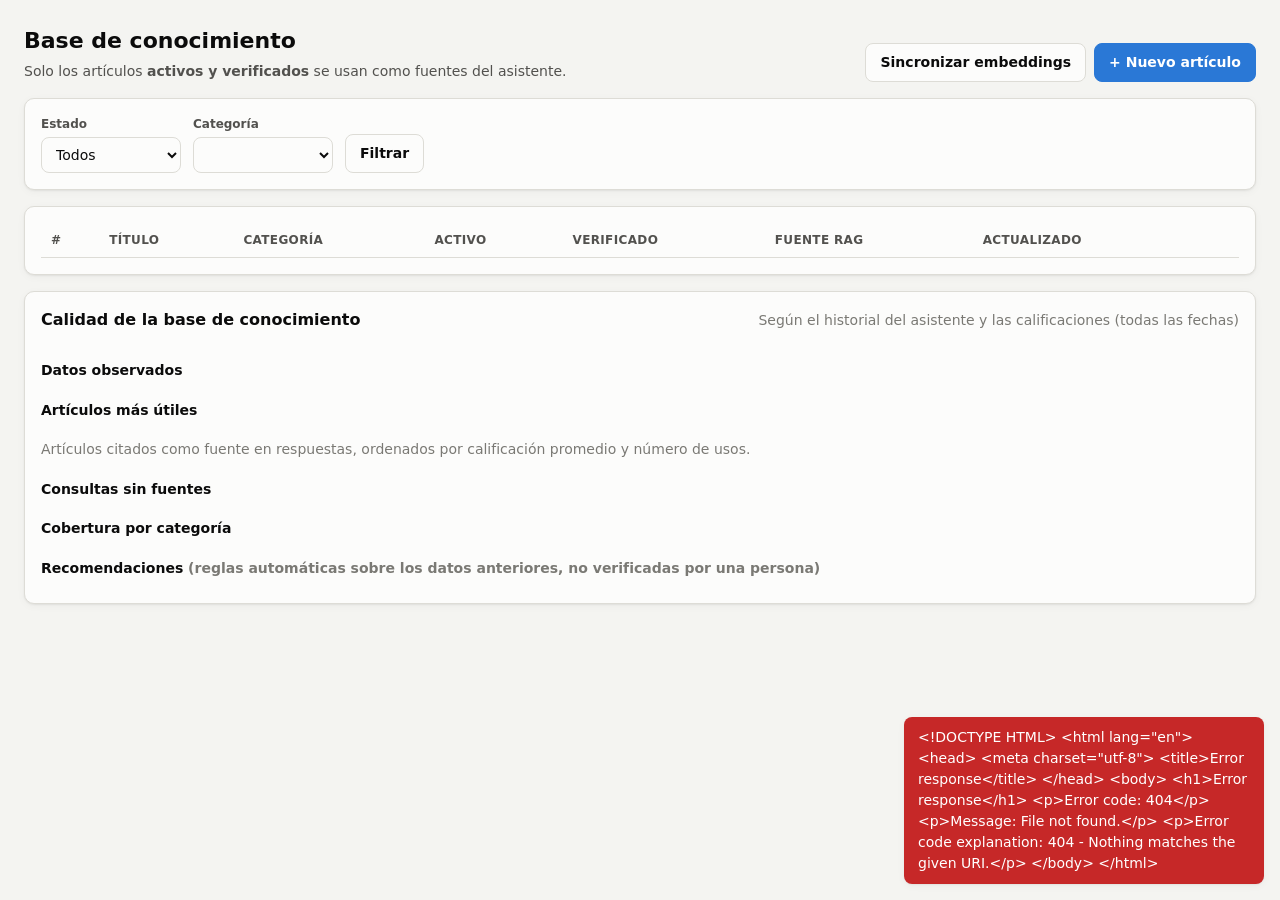
==== frontend/articulos.html @ b6209775 "NEXUS Support: mesa de servicio con asistencia inteligente (RAG), SLA, análisis de datos e inicio de" ====
<!doctype html>
<html lang="es">
<head>
  <meta charset="utf-8">
  <meta name="viewport" content="width=device-width, initial-scale=1">
  <title>Base de conocimiento · NEXUS Support</title>
  <link rel="stylesheet" href="css/styles.css">
</head>
<body>
<main>
  <div class="page-head">
    <div>
      <h1>Base de conocimiento</h1>
      <p class="sub">Solo los artículos <strong>activos y verificados</strong> se usan como fuentes del asistente.</p>
    </div>
    <div style="display:flex;gap:8px;flex-wrap:wrap" data-roles="ADMIN">
      <button class="btn" id="btn-reindexar" type="button" title="Ejecuta la indexación del workflow nexus-support de n8n">Sincronizar embeddings</button>
      <button class="btn primary" id="btn-nuevo" type="button">+ Nuevo artículo</button>
    </div>
  </div>

  <form class="filters card" id="filtros">
    <div class="field"><label for="f-activo">Estado</label>
      <select id="f-activo" name="activo">
        <option value="">Todos</option><option value="true">Activos</option><option value="false">Inactivos</option>
      </select></div>
    <div class="field"><label for="f-categoria">Categoría</label><select id="f-categoria" name="categoriaId"></select></div>
    <button class="btn" type="submit">Filtrar</button>
    <span class="muted" id="resumen"></span>
  </form>

  <section class="card">
    <div class="table-wrap">
      <table>
        <thead><tr><th>#</th><th>Título</th><th>Categoría</th><th>Activo</th><th>Verificado</th><th>Fuente RAG</th><th>Actualizado</th><th></th></tr></thead>
        <tbody id="tabla"></tbody>
      </table>
    </div>
  </section>

  <section class="card" style="margin-top:16px">
    <div class="chart-head"><h2>Calidad de la base de conocimiento</h2>
      <span class="muted">Según el historial del asistente y las calificaciones (todas las fechas)</span></div>

    <h3>Datos observados</h3>
    <h4>Artículos más útiles</h4>
    <p class="muted">Artículos citados como fuente en respuestas, ordenados por calificación promedio y número de usos.</p>
    <div id="k-uso"></div>
    <h4>Consultas sin fuentes</h4>
    <div id="k-sin-fuentes"></div>
    <h4>Cobertura por categoría</h4>
    <div id="k-cobertura"></div>

    <h3>Recomendaciones <span class="muted">(reglas automáticas sobre los datos anteriores, no verificadas por una persona)</span></h3>
    <div id="k-recomendaciones"></div>
  </section>
</main>

<dialog id="dlg">
  <form id="form" method="dialog">
    <h2 id="dlg-titulo">Nuevo artículo</h2>
    <input type="hidden" name="id">
    <div class="field"><label for="a-titulo">Título *</label><input id="a-titulo" name="titulo" maxlength="200" required></div>
    <div class="field"><label for="a-problema">Descripción del problema *</label><textarea id="a-problema" name="problema" required></textarea></div>
    <div class="field"><label for="a-sintomas">Síntomas *</label><textarea id="a-sintomas" name="sintomas" required></textarea></div>
    <div class="field"><label for="a-causa">Causa *</label><textarea id="a-causa" name="causa" required></textarea></div>
    <div class="field"><label for="a-solucion">Procedimiento de solución *</label><textarea id="a-solucion" name="solucion" required></textarea></div>
    <div class="row">
      <div class="field"><label for="a-categoria">Categoría</label><select id="a-categoria" name="categoriaId"></select></div>
      <div class="field"><label for="a-verificado">Verificado</label>
        <select id="a-verificado" name="verificado"><option value="false">No</option><option value="true">Sí</option></select></div>
    </div>
    <div class="errors" id="errores"></div>
    <div class="actions">
      <button class="btn" type="button" id="cancelar">Cancelar</button>
      <button class="btn primary" type="submit">Guardar</button>
    </div>
  </form>
</dialog>

<script src="js/api.js"></script>
<script src="js/common.js"></script>
<script>
const $ = (s) => document.querySelector(s);
let articulos = [];

async function iniciar() {
  try {
    const c = await api.catalogos();
    llenarSelect($('#f-categoria'), c.categorias, { vacio: 'Todas' });
    llenarSelect($('#a-categoria'), c.categorias, { vacio: 'General' });
  } catch (e) { mostrarError(e); }
  cargar();
  calidad();
}

function tablaSimple(columnas, filas, vacio) {
  if (!filas.length) return `<p class="muted">${vacio}</p>`;
  return `<div class="table-wrap"><table><thead><tr>${columnas.map(([t, , n]) =>
    `<th class="${n ? 'num' : ''}">${t}</th>`).join('')}</tr></thead><tbody>${filas.map((f) =>
    `<tr>${columnas.map(([, fn, n]) => `<td class="${n ? 'num' : ''}">${fn(f)}</td>`).join('')}</tr>`).join('')}</tbody></table></div>`;
}

async function calidad() {
  let k;
  try { k = await api.conocimiento(); } catch (e) { mostrarError(e); return; }
  $('#k-uso').innerHTML = tablaSimple([
    ['#', (a) => a.id, 1], ['Artículo', (a) => esc(a.titulo)], ['Categoría', (a) => esc(a.categoria ?? 'General')],
    ['Fuente válida hoy', (a) => a.fuenteValida ? '<span class="badge ok">Sí</span>' : '<span class="badge err">No (inactivo o sin verificar)</span>'],
    ['Usos', (a) => num(a.usos), 1], ['Similitud media', (a) => num(a.similitudPromedio, 2), 1],
    ['Calificación', (a) => a.calificacionPromedio != null ? `${num(a.calificacionPromedio, 2)} / 5` : '—', 1],
    ['Calificaciones', (a) => num(a.calificaciones), 1],
  ], k.articulosUtiles, 'Ningún artículo ha sido usado todavía como fuente.');
  $('#k-sin-fuentes').innerHTML = `<p><strong>${num(k.consultasSinFuentes)}</strong> consulta(s) terminaron sin fuentes suficientes. Últimas:</p>` +
    tablaSimple([
      ['Fecha', (c) => fecha(c.fecha)],
      ['Incidente', (c) => `<a href="incidentes.html?id=${c.incidenteId}">#${c.incidenteId}</a> ${esc(c.incidente)}`],
      ['Categoría', (c) => esc(c.categoria)], ['Consulta', (c) => esc(c.pregunta)],
    ], k.ultimasSinFuentes, 'No hay consultas sin fuentes.');
  $('#k-cobertura').innerHTML = tablaSimple([
    ['Categoría', (c) => esc(c.categoria)], ['Artículos válidos', (c) => num(c.articulosValidos), 1],
    ['Consultas', (c) => num(c.consultas), 1], ['Respondidas', (c) => num(c.respondidas), 1],
    ['Sin fuentes', (c) => num(c.sinResultados), 1], ['Mal calificadas (≤ 2)', (c) => num(c.malCalificadas), 1],
    ['Calificación', (c) => c.calificacionPromedio != null ? num(c.calificacionPromedio, 2) : '—', 1],
  ], k.cobertura, 'Sin categorías.');
  $('#k-recomendaciones').innerHTML = k.recomendaciones.length
    ? `<ul>${k.recomendaciones.map((r) => `<li><strong>${esc(r.mensaje)}</strong> <span class="muted">— ${esc(r.evidencia)} · regla ${esc(r.regla)}</span></li>`).join('')}</ul>`
    : '<p class="muted">Ninguna regla detectó vacíos de conocimiento.</p>';
}

async function cargar() {
  const tbody = $('#tabla');
  try {
    articulos = await api.articulos(Object.fromEntries(new FormData($('#filtros'))));
    const admin = tieneRol('ADMIN');
    const fuentes = articulos.filter((a) => a.fuenteValida).length;
    $('#resumen').textContent = `${articulos.length} artículos · ${fuentes} utilizables como fuente`;
    tbody.innerHTML = articulos.length ? articulos.map((a) => `
      <tr id="art-${a.id}">
        <td class="num">${a.id}</td>
        <td><strong>${esc(a.titulo)}</strong><div class="muted clip">${esc(a.problema)}</div></td>
        <td>${esc(a.categoria?.nombre ?? 'General')}</td>
        <td><label><input type="checkbox" data-accion="activo" data-id="${a.id}" ${a.activo ? 'checked' : ''} ${admin ? '' : 'disabled'} style="width:auto"> ${a.activo ? 'Sí' : 'No'}</label></td>
        <td><label><input type="checkbox" data-accion="verificado" data-id="${a.id}" ${a.verificado ? 'checked' : ''} ${admin ? '' : 'disabled'} style="width:auto"> ${a.verificado ? 'Sí' : 'No'}</label></td>
        <td>${a.fuenteValida ? '<span class="badge ok">Sí</span>' : '<span class="badge">No</span>'}</td>
        <td class="muted">${fecha(a.fechaActualizacion)}</td>
        <td>${admin ? `<button class="btn small" data-editar="${a.id}" type="button">Editar</button>` : ''}</td>
      </tr>`).join('') : `<tr><td colspan="8" class="empty">Sin artículos.</td></tr>`;
    if (location.hash) document.querySelector(location.hash)?.scrollIntoView({ block: 'center' });
  } catch (e) { mostrarError(e); }
}

$('#tabla').addEventListener('change', async (e) => {
  const cb = e.target.closest('input[data-accion]');
  if (!cb) return;
  const a = articulos.find((x) => x.id === Number(cb.dataset.id));
  const activo = cb.dataset.accion === 'activo' ? cb.checked : a.activo;
  const verificado = cb.dataset.accion === 'verificado' ? cb.checked : a.verificado;
  try {
    await api.estadoArticulo(a.id, activo, verificado);
    toast(activo && verificado ? 'Artículo habilitado como fuente; se reindexará en Qdrant'
                               : 'El artículo ya no se usará como fuente');
    cargar();
  } catch (err) { mostrarError(err); cb.checked = !cb.checked; }
});

const dlg = $('#dlg');
function abrir(a) {
  const f = $('#form');
  f.reset();
  $('#errores').textContent = '';
  $('#dlg-titulo').textContent = a ? `Editar artículo #${a.id}` : 'Nuevo artículo';
  if (a) {
    ['id', 'titulo', 'problema', 'sintomas', 'causa', 'solucion'].forEach((k) => f.elements[k].value = a[k]);
    f.elements.categoriaId.value = a.categoria?.id ?? '';
    f.elements.verificado.value = String(a.verificado);
  } else {
    f.elements.id.value = '';
  }
  dlg.showModal();
}
$('#btn-nuevo').addEventListener('click', () => abrir(null));
$('#cancelar').addEventListener('click', () => dlg.close());
$('#tabla').addEventListener('click', (e) => {
  const b = e.target.closest('[data-editar]');
  if (b) abrir(articulos.find((a) => a.id === Number(b.dataset.editar)));
});
$('#form').addEventListener('submit', async (e) => {
  e.preventDefault();
  const d = Object.fromEntries(new FormData(e.target));
  const id = d.id;
  delete d.id;
  d.categoriaId = d.categoriaId ? Number(d.categoriaId) : null;
  d.verificado = d.verificado === 'true';
  try {
    if (id) await api.actualizarArticulo(id, d); else await api.crearArticulo(d);
    dlg.close();
    toast('Artículo guardado; los embeddings se actualizarán automáticamente');
    cargar();
  } catch (err) {
    $('#errores').textContent = err.campos ? Object.values(err.campos).join(' · ') : err.message;
  }
});
$('#filtros').addEventListener('submit', (e) => { e.preventDefault(); cargar(); });

$('#btn-reindexar').addEventListener('click', async (e) => {
  const btn = e.currentTarget;
  btn.disabled = true;
  btn.innerHTML = '<span class="spinner"></span> Sincronizando…';
  try {
    const r = await api.reindexar(false);
    toast(`Vectorizados: ${r.vectorizados?.length ?? 0} · eliminados: ${r.eliminados?.length ?? 0} · sin cambios: ${r.sinCambios ?? 0}`);
  } catch (err) { mostrarError(err); }
  btn.disabled = false;
  btn.textContent = 'Sincronizar embeddings';
});

iniciarLayout('articulos.html').then(iniciar);
</script>
</body>
</html>
---- frontend/css/styles.css ----
/* ===========================================================
   NEXUS Support - estilos
   Tokens en :root; modo oscuro por preferencia del sistema o data-theme.
   =========================================================== */
:root {
  color-scheme: light;
  --bg: #f4f4f1;
  --surface: #fcfcfb;
  --surface-2: #f0efec;
  --border: #dddcd6;
  --text: #0b0b0b;
  --text-2: #52514e;
  --text-3: #7a7974;
  --accent: #2a78d6;
  --accent-ink: #ffffff;
  --series-1: #2a78d6;
  --series-2: #eb6834;
  --grid: #e6e5e0;
  --ok: #1a7f37;
  --ok-bg: #e6f4ea;
  --warn: #9a6700;
  --warn-bg: #fff4d6;
  --err: #c62828;
  --err-bg: #fde8e8;
  --info-bg: #e7f0fb;
  --shadow: 0 1px 2px rgba(0, 0, 0, .06), 0 2px 8px rgba(0, 0, 0, .04);
  --radius: 10px;
  --font: "Inter", system-ui, -apple-system, "Segoe UI", Roboto, sans-serif;
}

@media (prefers-color-scheme: dark) {
  :root:not([data-theme="light"]) {
    color-scheme: dark;
    --bg: #121211;
    --surface: #1a1a19;
    --surface-2: #232321;
    --border: #383835;
    --text: #ffffff;
    --text-2: #c3c2b7;
    --text-3: #8f8e86;
    --accent: #3987e5;
    --series-1: #3987e5;
    --series-2: #d95926;
    --grid: #2c2c2a;
    --ok: #4ac26b;
    --ok-bg: #12301b;
    --warn: #e3b341;
    --warn-bg: #3a2e0c;
    --err: #ff7b72;
    --err-bg: #3d1414;
    --info-bg: #14263d;
    --shadow: none;
  }
}

:root[data-theme="dark"] {
  color-scheme: dark;
  --bg: #121211;
  --surface: #1a1a19;
  --surface-2: #232321;
  --border: #383835;
  --text: #ffffff;
  --text-2: #c3c2b7;
  --text-3: #8f8e86;
  --accent: #3987e5;
  --series-1: #3987e5;
  --series-2: #d95926;
  --grid: #2c2c2a;
  --ok: #4ac26b;
  --ok-bg: #12301b;
  --warn: #e3b341;
  --warn-bg: #3a2e0c;
  --err: #ff7b72;
  --err-bg: #3d1414;
  --info-bg: #14263d;
  --shadow: none;
}

* { box-sizing: border-box; }

body {
  margin: 0;
  background: var(--bg);
  color: var(--text);
  font: 14px/1.5 var(--font);
}

a { color: var(--accent); }

/* ---------- Barra superior ---------- */
.topbar {
  position: sticky; top: 0; z-index: 10;
  display: flex; align-items: center; gap: 24px;
  padding: 0 24px; height: 56px;
  background: var(--surface); border-bottom: 1px solid var(--border);
}
.brand { font-weight: 700; letter-spacing: .02em; white-space: nowrap; }
.brand span { color: var(--accent); }
.nav { display: flex; gap: 4px; overflow-x: auto; }
.nav a {
  padding: 8px 12px; border-radius: 8px; color: var(--text-2);
  text-decoration: none; white-space: nowrap;
}
.nav a:hover { background: var(--surface-2); color: var(--text); }
.nav a.active { background: var(--info-bg); color: var(--accent); font-weight: 600; }
.topbar .spacer { flex: 1; }
.theme-btn { background: none; border: 1px solid var(--border); color: var(--text-2); border-radius: 8px; padding: 6px 10px; cursor: pointer; white-space: nowrap; }
.cuenta { color: var(--text-2); white-space: nowrap; font-size: 13px; }
[hidden] { display: none !important; }
@media (max-width: 900px) { .cuenta { display: none; } }

/* ---------- Inicio de sesión ---------- */
.login-wrap { min-height: 100vh; display: grid; place-items: center; padding: 16px; }
.login-card { width: 100%; max-width: 380px; display: grid; gap: 14px; }
.login-card .brand { font-size: 20px; }

/* ---------- Layout ---------- */
main { max-width: 1280px; margin: 0 auto; padding: 24px; }
.page-head { display: flex; align-items: flex-end; justify-content: space-between; gap: 16px; flex-wrap: wrap; margin-bottom: 16px; }
h1 { font-size: 22px; margin: 0; }
h2 { font-size: 16px; margin: 0 0 12px; }
h3 { font-size: 14px; margin: 16px 0 8px; }
.sub { color: var(--text-2); margin: 4px 0 0; }
.muted { color: var(--text-3); }

.card {
  background: var(--surface); border: 1px solid var(--border);
  border-radius: var(--radius); box-shadow: var(--shadow); padding: 16px;
}
.grid { display: grid; gap: 16px; }
.grid-2 { grid-template-columns: repeat(2, minmax(0, 1fr)); }
.grid-3 { grid-template-columns: repeat(3, minmax(0, 1fr)); }
.span-2 { grid-column: span 2; }
@media (max-width: 900px) {
  .grid-2, .grid-3 { grid-template-columns: minmax(0, 1fr); }
  .span-2 { grid-column: auto; }
  main { padding: 16px; }
  .topbar { padding: 0 16px; gap: 12px; }
}

/* ---------- Formularios ---------- */
.filters { display: flex; flex-wrap: wrap; gap: 12px; align-items: flex-end; margin-bottom: 16px; }
.field { display: flex; flex-direction: column; gap: 4px; min-width: 140px; }
.field label { font-size: 12px; color: var(--text-2); font-weight: 600; }
.field.grow { flex: 1; min-width: 200px; }
input, select, textarea {
  font: inherit; color: var(--text); background: var(--surface);
  border: 1px solid var(--border); border-radius: 8px; padding: 8px 10px; width: 100%;
}
textarea { min-height: 90px; resize: vertical; }
input:focus, select:focus, textarea:focus, button:focus-visible { outline: 2px solid var(--accent); outline-offset: 1px; }

.btn {
  display: inline-flex; align-items: center; gap: 6px;
  font: inherit; font-weight: 600; cursor: pointer;
  border: 1px solid var(--border); background: var(--surface); color: var(--text);
  border-radius: 8px; padding: 8px 14px; white-space: nowrap;
}
.btn:hover { background: var(--surface-2); }
.btn.primary { background: var(--accent); border-color: var(--accent); color: var(--accent-ink); }
.btn.primary:hover { filter: brightness(1.08); }
.btn.small { padding: 4px 10px; font-size: 13px; }
.btn:disabled { opacity: .55; cursor: not-allowed; }

/* ---------- Tablas ---------- */
.table-wrap { overflow-x: auto; }
table { width: 100%; border-collapse: collapse; }
th, td { text-align: left; padding: 8px 10px; border-bottom: 1px solid var(--border); vertical-align: top; }
th { font-size: 12px; color: var(--text-2); font-weight: 600; text-transform: uppercase; letter-spacing: .03em; }
td.num, th.num { text-align: right; font-variant-numeric: tabular-nums; }
tbody tr.clickable { cursor: pointer; }
tbody tr.clickable:hover { background: var(--surface-2); }
tbody tr.selected { background: var(--info-bg); }

/* ---------- Etiquetas ---------- */
.badge {
  display: inline-block; padding: 2px 8px; border-radius: 999px;
  font-size: 12px; font-weight: 600; background: var(--surface-2); color: var(--text-2);
  white-space: nowrap;
}
.badge.ok { background: var(--ok-bg); color: var(--ok); }
.badge.warn { background: var(--warn-bg); color: var(--warn); }
.badge.err { background: var(--err-bg); color: var(--err); }
.badge.info { background: var(--info-bg); color: var(--accent); }

/* ---------- KPIs ---------- */
.kpis { display: grid; grid-template-columns: repeat(auto-fit, minmax(170px, 1fr)); gap: 12px; margin-bottom: 16px; }
.kpi { padding: 14px 16px; }
.kpi .label { color: var(--text-2); font-size: 12px; font-weight: 600; }
.kpi .value { font-size: 28px; font-weight: 700; line-height: 1.2; margin-top: 4px; font-variant-numeric: tabular-nums; }
.kpi .hint { color: var(--text-3); font-size: 12px; }

/* ---------- Gráficos ---------- */
.chart-head { display: flex; align-items: baseline; justify-content: space-between; gap: 8px; }
.chart-box { position: relative; height: 280px; }
.chart-box.tall { height: 320px; }
.legend { display: flex; gap: 16px; font-size: 12px; color: var(--text-2); margin-bottom: 6px; }
.legend i { display: inline-block; width: 12px; height: 3px; border-radius: 2px; vertical-align: middle; margin-right: 6px; }
.data-table { margin-top: 12px; }
.link-btn { background: none; border: 0; color: var(--accent); cursor: pointer; font: inherit; font-size: 12px; padding: 0; }

/* ---------- Detalle / asistencia ---------- */
.layout-split { display: grid; grid-template-columns: minmax(0, 1.25fr) minmax(0, 1fr); gap: 16px; align-items: start; }
@media (max-width: 1000px) { .layout-split { grid-template-columns: minmax(0, 1fr); } }
.detail dl { display: grid; grid-template-columns: 130px 1fr; gap: 6px 12px; margin: 0; }
.detail dt { color: var(--text-2); font-size: 13px; }
.detail dd { margin: 0; }
.answer { border-left: 3px solid var(--accent); padding: 4px 0 4px 12px; margin: 8px 0; }
.answer.sin { border-color: var(--warn); }
.answer.err { border-color: var(--err); }
.answer ol { margin: 8px 0; padding-left: 20px; }
.source { display: flex; justify-content: space-between; gap: 8px; padding: 6px 0; border-bottom: 1px dashed var(--border); }
.source:last-child { border-bottom: 0; }
.simbar { display: inline-block; width: 80px; height: 6px; background: var(--surface-2); border-radius: 3px; vertical-align: middle; margin-right: 6px; overflow: hidden; }
.simbar b { display: block; height: 100%; background: var(--series-1); border-radius: 3px; }
.history-item { padding: 10px 0; border-bottom: 1px solid var(--border); }
.history-item:last-child { border-bottom: 0; }
.stars { display: inline-flex; gap: 2px; }
.stars button { background: none; border: 0; cursor: pointer; font-size: 20px; line-height: 1; color: var(--text-3); padding: 0 1px; }
.stars button.on { color: #eda100; }

/* ---------- Modal ---------- */
dialog {
  border: 1px solid var(--border); border-radius: var(--radius); padding: 0;
  background: var(--surface); color: var(--text); width: min(640px, calc(100vw - 32px));
}
dialog::backdrop { background: rgba(0, 0, 0, .45); }
dialog form { padding: 20px; display: grid; gap: 12px; }
dialog .row { display: grid; grid-template-columns: repeat(3, minmax(0, 1fr)); gap: 12px; }
@media (max-width: 600px) { dialog .row { grid-template-columns: 1fr; } }
dialog .actions { display: flex; justify-content: flex-end; gap: 8px; }
.errors { color: var(--err); font-size: 13px; }

/* ---------- Toasts / estados vacíos ---------- */
#toasts { position: fixed; right: 16px; bottom: 16px; display: grid; gap: 8px; z-index: 50; }
.toast { padding: 10px 14px; border-radius: 8px; background: var(--text); color: var(--surface); box-shadow: var(--shadow); max-width: 360px; }
.toast.err { background: var(--err); color: #fff; }
.empty { text-align: center; color: var(--text-3); padding: 32px 8px; }
.pager { display: flex; align-items: center; justify-content: flex-end; gap: 8px; margin-top: 12px; color: var(--text-2); }
.spinner { display: inline-block; width: 14px; height: 14px; border: 2px solid currentColor; border-right-color: transparent; border-radius: 50%; animation: spin .8s linear infinite; }
@keyframes spin { to { transform: rotate(360deg); } }
.clip { display: -webkit-box; -webkit-line-clamp: 2; -webkit-box-orient: vertical; overflow: hidden; }
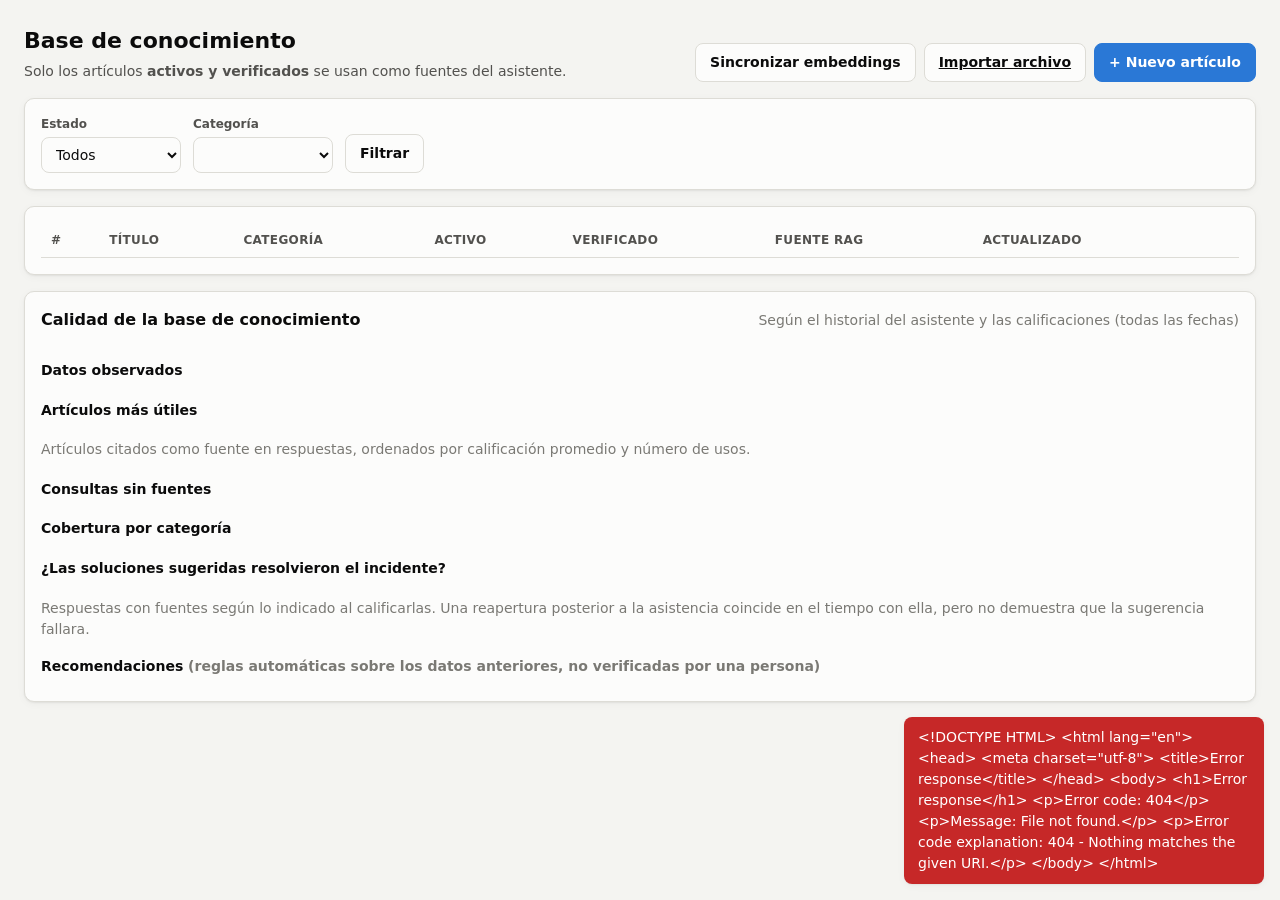
==== commit 2e3f2612: "feat: mejoras ITSM, alertas SLA, ingreso guiado y robustez de n8n y Qdrant Incidentes y SLA - Histor" ====
--- a/frontend/articulos.html
+++ b/frontend/articulos.html
@@ -14,7 +14,8 @@
       <p class="sub">Solo los artículos <strong>activos y verificados</strong> se usan como fuentes del asistente.</p>
     </div>
     <div style="display:flex;gap:8px;flex-wrap:wrap" data-roles="ADMIN">
-      <button class="btn" id="btn-reindexar" type="button" title="Ejecuta la indexación del workflow nexus-support de n8n">Sincronizar embeddings</button>
+      <button class="btn" id="btn-reindexar" type="button" title="Ejecuta el Flujo 1 de n8n (indexación de artículos activos y verificados en Qdrant)">Sincronizar embeddings</button>
+      <a class="btn" href="importaciones.html">Importar archivo</a>
       <button class="btn primary" id="btn-nuevo" type="button">+ Nuevo artículo</button>
     </div>
   </div>
@@ -50,6 +51,10 @@
     <div id="k-sin-fuentes"></div>
     <h4>Cobertura por categoría</h4>
     <div id="k-cobertura"></div>
+    <h4>¿Las soluciones sugeridas resolvieron el incidente?</h4>
+    <p class="muted">Respuestas con fuentes según lo indicado al calificarlas. Una reapertura posterior a la asistencia
+      coincide en el tiempo con ella, pero no demuestra que la sugerencia fallara.</p>
+    <div id="k-efectividad"></div>
 
     <h3>Recomendaciones <span class="muted">(reglas automáticas sobre los datos anteriores, no verificadas por una persona)</span></h3>
     <div id="k-recomendaciones"></div>
@@ -123,6 +128,14 @@
     ['Sin fuentes', (c) => num(c.sinResultados), 1], ['Mal calificadas (≤ 2)', (c) => num(c.malCalificadas), 1],
     ['Calificación', (c) => c.calificacionPromedio != null ? num(c.calificacionPromedio, 2) : '—', 1],
   ], k.cobertura, 'Sin categorías.');
+  const ef = k.efectividad;
+  $('#k-efectividad').innerHTML = tablaSimple([
+    ['Indicador', (x) => x[0]], ['Valor', (x) => num(x[1]), 1],
+  ], [
+    ['Respuestas con fuentes', ef.respuestasConFuentes], ['Resolvió', ef.resolvio], ['No resolvió', ef.noResolvio],
+    ['Sin indicar', ef.sinIndicar], ['Incidentes con asistencia', ef.incidentesAsistidos],
+    ['Reabiertos después de la asistencia', ef.reabiertosTrasAsistencia],
+  ], 'Sin datos.');
   $('#k-recomendaciones').innerHTML = k.recomendaciones.length
     ? `<ul>${k.recomendaciones.map((r) => `<li><strong>${esc(r.mensaje)}</strong> <span class="muted">— ${esc(r.evidencia)} · regla ${esc(r.regla)}</span></li>`).join('')}</ul>`
     : '<p class="muted">Ninguna regla detectó vacíos de conocimiento.</p>';
@@ -138,7 +151,7 @@
     tbody.innerHTML = articulos.length ? articulos.map((a) => `
       <tr id="art-${a.id}">
         <td class="num">${a.id}</td>
-        <td><strong>${esc(a.titulo)}</strong><div class="muted clip">${esc(a.problema)}</div></td>
+        <td><strong>${esc(a.titulo)}</strong>${a.importacionId ? ` <a class="badge info" href="importaciones.html?id=${a.importacionId}" title="Creado desde un archivo; revíselo antes de activarlo y verificarlo">Importado #${a.importacionId}</a>` : ''}<div class="muted clip">${esc(a.problema)}</div></td>
         <td>${esc(a.categoria?.nombre ?? 'General')}</td>
         <td><label><input type="checkbox" data-accion="activo" data-id="${a.id}" ${a.activo ? 'checked' : ''} ${admin ? '' : 'disabled'} style="width:auto"> ${a.activo ? 'Sí' : 'No'}</label></td>
         <td><label><input type="checkbox" data-accion="verificado" data-id="${a.id}" ${a.verificado ? 'checked' : ''} ${admin ? '' : 'disabled'} style="width:auto"> ${a.verificado ? 'Sí' : 'No'}</label></td>
@@ -203,19 +216,77 @@
 });
 $('#filtros').addEventListener('submit', (e) => { e.preventDefault(); cargar(); });
 
-$('#btn-reindexar').addEventListener('click', async (e) => {
-  const btn = e.currentTarget;
-  btn.disabled = true;
-  btn.innerHTML = '<span class="spinner"></span> Sincronizando…';
-  try {
-    const r = await api.reindexar(false);
-    toast(`Vectorizados: ${r.vectorizados?.length ?? 0} · eliminados: ${r.eliminados?.length ?? 0} · sin cambios: ${r.sinCambios ?? 0}`);
-  } catch (err) { mostrarError(err); }
-  btn.disabled = false;
-  btn.textContent = 'Sincronizar embeddings';
-});
-
-iniciarLayout('articulos.html').then(iniciar);
+// La indexación corre en segundo plano en el backend: se solicita y se consulta su estado cada 3 s.
+const ESPERA_SONDEO_MS = 3000;
+let sondeo = null;
+
+function botonIndexando(activo) {
+  const btn = $('#btn-reindexar');
+  btn.disabled = activo;
+  btn.innerHTML = activo ? '<span class="spinner"></span> Sincronizando…' : 'Sincronizar embeddings';
+}
+
+// Tipo de error del flujo (AUTENTICACION, VALIDACION, SERVICIO_NO_DISPONIBLE, TIMEOUT, INTERNO); el flujo anterior no lo envía
+const tipo = (r) => (r.tipoError ? ` (${r.tipoError})` : '');
+
+function avisarResultado(e) {
+  if (e.estado === 'SIN_CONEXION') {
+    toast(`No se pudo contactar con n8n: ${e.mensaje ?? 'sin detalle'}`, 'err');
+    return;
+  }
+  if (e.estado !== 'FINALIZADA') {
+    toast(`La sincronización no terminó: ${e.mensaje ?? e.estado}`, 'err');
+    return;
+  }
+  // n8n siempre responde HTTP 200: el resultado real está en "estado" (OK / ERROR) y "etapa".
+  const r = e.resultado ?? {};
+  const conteo = `vectorizados: ${r.vectorizados?.length ?? 0} · eliminados: ${r.eliminados?.length ?? 0} · sin cambios: ${r.sinCambios ?? 0}`;
+  if (r.estado === 'OK') {
+    toast(`Sincronización completa · ${conteo}`);
+  } else if (r.etapa === 'INDEXACION_PARCIAL') {
+    toast(`Sincronización parcial${tipo(r)}: ${r.mensaje ?? 'algunos artículos fallaron'} · no se eliminó ningún vector · fallidos: ${r.fallidos?.length ?? 0} · ${conteo}`, 'err');
+  } else {
+    toast(`La sincronización falló en la etapa ${r.etapa ?? 'desconocida'}${tipo(r)}: ${r.mensaje ?? 'sin detalle'}`, 'err');
+  }
+}
+
+function seguirIndexacion(avisar) {
+  clearTimeout(sondeo);
+  botonIndexando(true);
+  sondeo = setTimeout(async () => {
+    try {
+      const e = await api.estadoIndexacion();
+      if (e.estado === 'EN_CURSO') { seguirIndexacion(avisar); return; }
+      botonIndexando(false);
+      if (avisar) avisarResultado(e);
+    } catch (err) {
+      botonIndexando(false);
+      mostrarError(err);
+    }
+  }, ESPERA_SONDEO_MS);
+}
+
+$('#btn-reindexar').addEventListener('click', async () => {
+  botonIndexando(true);
+  try {
+    const e = await api.reindexar(false);
+    if (e.pendiente) toast('Ya había una sincronización en curso; se repetirá al terminar para incluir los cambios');
+    seguirIndexacion(true);
+  } catch (err) {
+    botonIndexando(false);
+    mostrarError(err);
+  }
+});
+
+// Si al abrir la página ya hay una indexación en marcha (arranque o edición reciente), se muestra.
+async function revisarIndexacionEnCurso() {
+  try {
+    const e = await api.estadoIndexacion();
+    if (e.estado === 'EN_CURSO') seguirIndexacion(false);
+  } catch { /* el estado es informativo: sin él la página funciona igual */ }
+}
+
+iniciarLayout('articulos.html').then(iniciar).then(revisarIndexacionEnCurso);
 </script>
 </body>
 </html>
--- a/frontend/css/styles.css
+++ b/frontend/css/styles.css
@@ -159,6 +159,9 @@
 .btn:hover { background: var(--surface-2); }
 .btn.primary { background: var(--accent); border-color: var(--accent); color: var(--accent-ink); }
 .btn.primary:hover { filter: brightness(1.08); }
+.btn.danger { border-color: var(--err); color: var(--err); }
+.btn.danger:hover { background: var(--err-bg); }
+.reapertura { margin-top: 16px; padding-top: 8px; border-top: 1px dashed var(--err); }
 .btn.small { padding: 4px 10px; font-size: 13px; }
 .btn:disabled { opacity: .55; cursor: not-allowed; }
 
@@ -218,6 +221,10 @@
 .stars { display: inline-flex; gap: 2px; }
 .stars button { background: none; border: 0; cursor: pointer; font-size: 20px; line-height: 1; color: var(--text-3); padding: 0 1px; }
 .stars button.on { color: #eda100; }
+.resolvio { display: inline-flex; gap: 6px; align-items: center; flex-wrap: wrap; }
+.btn-mini { background: none; border: 1px solid var(--border); border-radius: 6px; padding: 2px 10px; cursor: pointer; color: var(--text-2); font: inherit; }
+.btn-mini.on { background: var(--accent); border-color: var(--accent); color: var(--accent-ink); }
+.linea-tiempo { margin: 4px 0 12px; padding-left: 20px; display: grid; gap: 4px; }
 
 /* ---------- Modal ---------- */
 dialog {
@@ -240,3 +247,8 @@
 .spinner { display: inline-block; width: 14px; height: 14px; border: 2px solid currentColor; border-right-color: transparent; border-radius: 50%; animation: spin .8s linear infinite; }
 @keyframes spin { to { transform: rotate(360deg); } }
 .clip { display: -webkit-box; -webkit-line-clamp: 2; -webkit-box-orient: vertical; overflow: hidden; }
+
+/* Ingreso guiado del incidente y textos con saltos de línea */
+fieldset.guiado { border: 1px solid var(--border, #d0d5dd); border-radius: 8px; padding: 8px 12px; margin: 8px 0; }
+fieldset.guiado legend { font-weight: 600; padding: 0 4px; }
+.pre { white-space: pre-wrap; }
